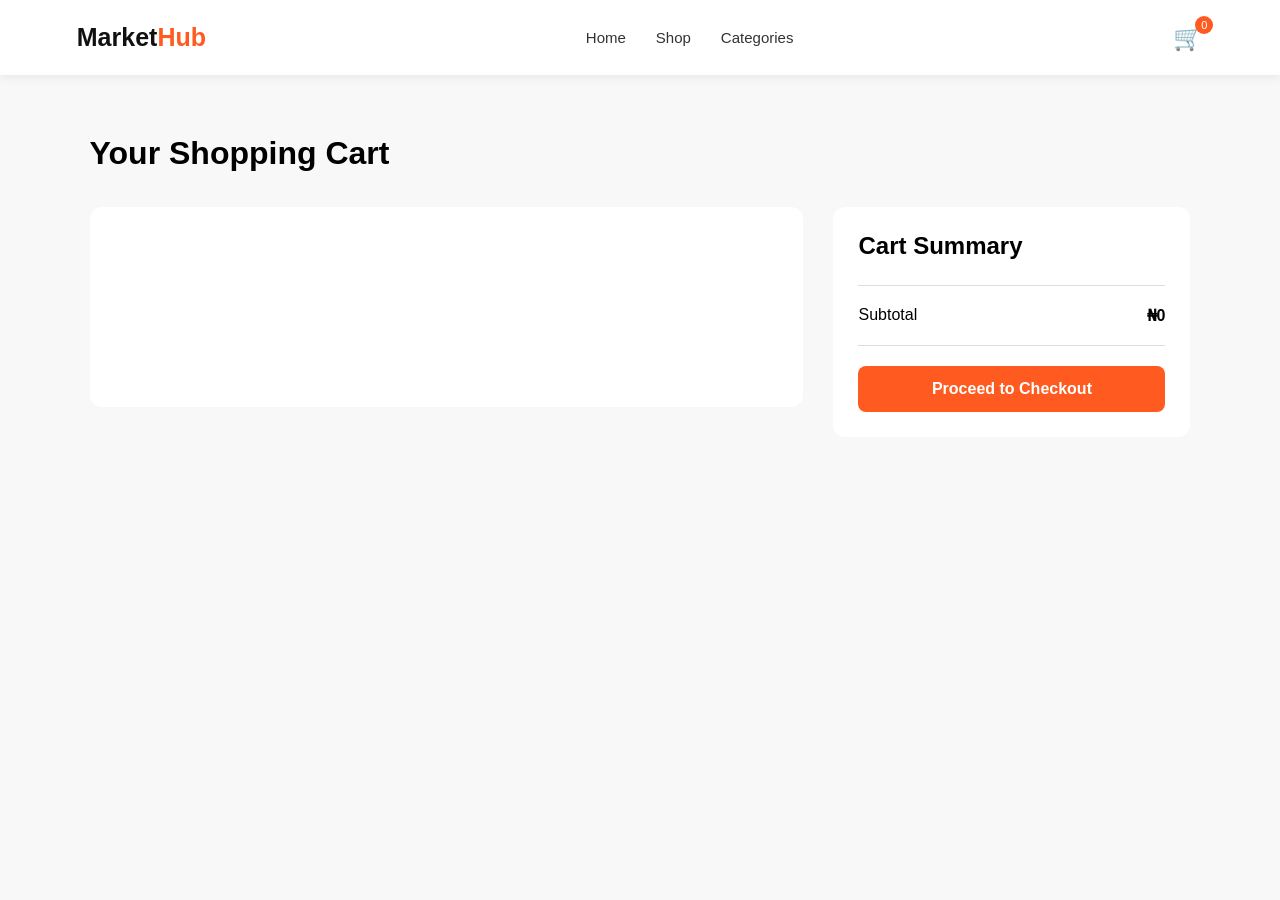
==== cart.html @ 8b92c9ef "first commit" ====
<!DOCTYPE html>
<html lang="en">

<head>
    <meta charset="UTF-8">
    <meta name="viewport" content="width=device-width, initial-scale=1.0">

    <title>Shopping Cart - MarketHub</title>

    <link rel="stylesheet" href="style.css">
</head>

<body>

    <header class="navbar">

        <a href="index.html" class="logo">
            Market<span>Hub</span>
        </a>

        <nav class="nav-links">
            <a href="index.html">Home</a>
            <a href="shop.html">Shop</a>
            <a href="#">Categories</a>
        </nav>

        <a href="cart.html" class="cart">
            🛒
            <span class="cart-count">0</span>
        </a>

    </header>


    <main class="cart-page">

        <h1>Your Shopping Cart</h1>

        <div class="cart-container">

            <div class="cart-items" id="cartItems">
                <!-- Products will appear here -->
            </div>

            <div class="cart-summary">

                <h2>Cart Summary</h2>

                <div class="summary-row">
                    <span>Subtotal</span>
                    <strong id="cartTotal">₦0</strong>
                </div>

                <button class="checkout-btn">
                    Proceed to Checkout
                </button>

            </div>

        </div>

    </main>


    <script src="cart.js"></script>

</body>

</html>
---- style.css ----
* {
    margin: 0;
    padding: 0;
    box-sizing: border-box;
}

body {
    font-family: Arial, sans-serif;
    background: #f8f8f8;
}

.navbar {

    position: sticky;
    top: 0;
    width: 100%;
    height: 75px;
    padding: 0 6%;
    background: white;

    display: flex;
    align-items: center;
    justify-content: space-between;

    box-shadow: 0 2px 10px rgba(0, 0, 0, 0.08);
}

.logo {
    font-size: 25px;
    font-weight: bold;
    color: #111;
    text-decoration: none;
}

.logo span {
    color: #ff5a1f;
}

.nav-links {
    display: flex;
    gap: 30px;
}

.nav-links a {
    color: #333;
    text-decoration: none;
    font-size: 15px;
}

.nav-links a:hover {
    color: #ff5a1f;
}

.nav-actions {
    display: flex;
    align-items: center;
    gap: 25px;
}

.search-box {
    display: flex;
    width: 280px;
    height: 40px;
}

.search-box input {
    width: 100%;
    border: 1px solid #ddd;
    padding: 0 15px;
    outline: none;
    border-radius: 6px 0 0 6px;
}

.search-box button {
    width: 45px;
    border: none;
    background: #ff5a1f;
    color: white;
    cursor: pointer;
    border-radius: 0 6px 6px 0;
}

.cart {
    position: relative;
    font-size: 24px;
    text-decoration: none;
}

.cart-count {
    position: absolute;
    top: -8px;
    right: -10px;

    width: 18px;
    height: 18px;

    display: flex;
    align-items: center;
    justify-content: center;

    background: #ff5a1f;
    color: white;

    border-radius: 50%;
    font-size: 11px;
}

.hero {
    min-height: 550px;
    padding: 70px 8%;

    display: flex;
    align-items: center;
    justify-content: space-between;

    background: #fff7f2;
}

.hero-content {
    width: 50%;
}

.hero-tag {
    color: #ff5a1f;
    font-size: 13px;
    font-weight: bold;
    letter-spacing: 2px;
    margin-bottom: 20px;
}

.hero h1 {
    font-size: 55px;
    line-height: 1.1;
    color: #171717;
    margin-bottom: 25px;
}

.hero h1 span {
    color: #ff5a1f;
}

.hero-text {
    max-width: 500px;
    color: #666;
    font-size: 17px;
    line-height: 1.7;
    margin-bottom: 30px;
}

.hero-buttons {
    display: flex;
    gap: 15px;
}

.hero-buttons a {
    padding: 14px 25px;
    text-decoration: none;
    border-radius: 6px;
    font-weight: bold;
}

.btn-primary {
    background: #ff5a1f;
    color: white;
}

.btn-secondary {
    border: 1px solid #ff5a1f;
    color: #ff5a1f;
}

.hero-image {
    width: 40%;
    height: 380px;

    position: relative;

    display: flex;
    align-items: center;
    justify-content: center;
}

.hero-circle {
    width: 280px;
    height: 280px;

    display: flex;
    align-items: center;
    justify-content: center;

    border-radius: 50%;
    background: #ff5a1f;

    font-size: 100px;
}

.hero-card {
    position: absolute;

    display: flex;
    align-items: center;
    gap: 12px;

    padding: 15px 20px;

    background: white;
    border-radius: 10px;

    box-shadow: 0 8px 30px rgba(0, 0, 0, 0.1);
}

.hero-card span {
    font-size: 25px;
}

.hero-card strong,
.hero-card small {
    display: block;
}

.hero-card small {
    margin-top: 4px;
    color: #777;
}

.card-one {
    top: 50px;
    left: 0;
}

.card-two {
    right: 0;
    bottom: 50px;
}

.categories {
    padding: 70px 8%;
    background: white;
}

.section-heading {
    display: flex;
    align-items: end;
    justify-content: space-between;
    margin-bottom: 35px;
}

.section-tag {
    color: #ff5a1f;
    font-size: 12px;
    font-weight: bold;
    letter-spacing: 2px;
    margin-bottom: 8px;
}

.section-heading h2 {
    font-size: 32px;
    color: #171717;
}

.section-heading a {
    color: #ff5a1f;
    text-decoration: none;
    font-weight: bold;
}

.category-container {
    display: grid;
    grid-template-columns: repeat(6, 1fr);
    gap: 18px;
}

.category-card {
    padding: 25px 15px;
    text-align: center;

    text-decoration: none;
    color: #171717;

    border: 1px solid #eee;
    border-radius: 10px;

    transition: 0.3s;
}

.category-card:hover {
    transform: translateY(-5px);
    border-color: #ff5a1f;
    box-shadow: 0 10px 25px rgba(0, 0, 0, 0.08);
}

.category-icon {
    font-size: 38px;
    margin-bottom: 15px;
}

.category-card h3 {
    font-size: 16px;
    margin-bottom: 8px;
}

.category-card p {
    color: #777;
    font-size: 12px;
    line-height: 1.5;
}

.products-section {
    padding: 70px 8%;
    background: #f8f8f8;
}

.product-grid {
    display: grid;
    grid-template-columns: repeat(4, 1fr);
    gap: 25px;
}

.product-card {
    background: white;
    border-radius: 10px;
    overflow: hidden;

    transition: 0.3s;
}

.product-card:hover {
    transform: translateY(-5px);
    box-shadow: 0 10px 30px rgba(0, 0, 0, 0.08);
}

.product-image {
    height: 230px;

    display: flex;
    align-items: center;
    justify-content: center;

    position: relative;

    background: #f1f1f1;

    font-size: 80px;
}

.product-badge {
    position: absolute;
    top: 15px;
    left: 15px;

    padding: 6px 10px;

    background: #ff5a1f;
    color: white;

    border-radius: 4px;

    font-size: 12px;
    font-weight: bold;
}

.product-info {
    padding: 20px;
}

.product-category {
    color: #ff5a1f;
    font-size: 12px;
    margin-bottom: 8px;
}

.product-info h3 {
    font-size: 17px;
    margin-bottom: 8px;
}

.vendor {
    color: #777;
    font-size: 12px;
    margin-bottom: 18px;
}

.vendor strong {
    color: #333;
}

.product-bottom {
    display: flex;
    align-items: center;
    justify-content: space-between;
}

.price {
    display: block;
    font-size: 18px;
    margin-top: 4px;
}

.old-price {
    color: #999;
    font-size: 12px;
    text-decoration: line-through;
}

.add-cart {
    width: 38px;
    height: 38px;

    border: none;
    border-radius: 50%;

    background: #ff5a1f;
    color: white;

    font-size: 24px;

    cursor: pointer;

    transition: 0.2s;
}

.add-cart:hover {
    transform: scale(1.1);
}

/* ================= VENDORS ================= */

.vendors-section {
    padding: 70px 8%;
    background: white;
}

.vendor-grid {
    display: grid;
    grid-template-columns: repeat(4, 1fr);
    gap: 20px;
}

.vendor-card {
    padding: 25px;

    display: flex;
    flex-direction: column;

    border: 1px solid #eee;
    border-radius: 10px;

    transition: 0.3s;
}

.vendor-card:hover {
    transform: translateY(-5px);
    box-shadow: 0 10px 25px rgba(0, 0, 0, 0.08);
}

.vendor-logo {
    width: 55px;
    height: 55px;

    display: flex;
    align-items: center;
    justify-content: center;

    margin-bottom: 18px;

    border-radius: 50%;

    background: #fff0e9;
    color: #ff5a1f;

    font-size: 22px;
    font-weight: bold;
}

.vendor-details h3 {
    font-size: 18px;
    margin-bottom: 6px;
}

.vendor-details p {
    color: #777;
    font-size: 13px;
    margin-bottom: 10px;
}

.vendor-details span {
    font-size: 13px;
}

.vendor-card > a {
    margin-top: 20px;

    color: #ff5a1f;
    text-decoration: none;

    font-size: 13px;
    font-weight: bold;
}


/* ================= PROMO ================= */

.promo-section {
    margin: 20px 8% 70px;
    padding: 60px 70px;

    min-height: 300px;

    display: flex;
    align-items: center;
    justify-content: space-between;

    background: #171717;
    color: white;

    border-radius: 15px;

    overflow: hidden;
}

.promo-content {
    max-width: 550px;
}

.promo-tag {
    color: #ff5a1f;
    font-size: 12px;
    font-weight: bold;
    letter-spacing: 2px;

    margin-bottom: 15px;
}

.promo-content h2 {
    font-size: 42px;
    line-height: 1.1;
    margin-bottom: 18px;
}

.promo-content p {
    color: #bbb;
    line-height: 1.6;
    margin-bottom: 25px;
}

.promo-btn {
    display: inline-block;

    padding: 13px 22px;

    background: #ff5a1f;
    color: white;

    text-decoration: none;
    border-radius: 6px;

    font-weight: bold;
}

.promo-icon {
    width: 180px;
    height: 180px;

    display: flex;
    align-items: center;
    justify-content: center;

    border-radius: 50%;

    background: #ff5a1f;

    font-size: 75px;
}


/* ================= BENEFITS ================= */

.benefits-section {
    padding: 70px 8%;
    background: #f8f8f8;
}

.centered {
    justify-content: center;
    text-align: center;
}

.benefits-grid {
    display: grid;
    grid-template-columns: repeat(4, 1fr);
    gap: 25px;
}

.benefit-card {
    padding: 30px 20px;

    text-align: center;

    background: white;
    border-radius: 10px;
}

.benefit-icon {
    font-size: 35px;
    margin-bottom: 15px;
}

.benefit-card h3 {
    margin-bottom: 10px;
    font-size: 17px;
}

.benefit-card p {
    color: #777;
    font-size: 13px;
    line-height: 1.6;
}


/* ================= FOOTER ================= */

.footer {
    background: #111;
    color: white;

    padding: 65px 8% 0;
}

.footer-container {
    display: grid;
    grid-template-columns: 2fr 1fr 1fr 1fr;
    gap: 60px;

    padding-bottom: 50px;
}

.footer-brand {
    max-width: 300px;
}

.footer-brand .logo {
    color: white;
    display: inline-block;
    margin-bottom: 18px;
}

.footer-brand p {
    color: #999;
    font-size: 14px;
    line-height: 1.7;
}

.social-links {
    display: flex;
    gap: 10px;
    margin-top: 25px;
}

.social-links a {
    width: 35px;
    height: 35px;

    display: flex;
    align-items: center;
    justify-content: center;

    border: 1px solid #444;
    border-radius: 50%;

    color: white;
    text-decoration: none;

    font-size: 13px;

    transition: 0.2s;
}

.social-links a:hover {
    background: #ff5a1f;
    border-color: #ff5a1f;
}

.footer-column {
    display: flex;
    flex-direction: column;
    gap: 13px;
}

.footer-column h3 {
    font-size: 16px;
    margin-bottom: 8px;
}

.footer-column a {
    color: #999;
    text-decoration: none;
    font-size: 13px;
}

.footer-column a:hover {
    color: #ff5a1f;
}

.footer-bottom {
    padding: 20px 0;

    display: flex;
    align-items: center;
    justify-content: space-between;

    border-top: 1px solid #292929;

    color: #777;
    font-size: 12px;
}

/* =========================
   CART PAGE
========================= */

.cart-page {
    padding: 60px 7%;
    background: #f8f8f8;
    min-height: 80vh;
}

.cart-page h1 {
    margin-bottom: 35px;
    font-size: 32px;
}

.cart-container {
    display: grid;
    grid-template-columns: 2fr 1fr;
    gap: 30px;
    align-items: start;
}

.cart-items {
    background: white;
    padding: 25px;
    border-radius: 12px;
    min-height: 200px;
}

.cart-summary {
    background: white;
    padding: 25px;
    border-radius: 12px;
}

.cart-summary h2 {
    margin-bottom: 25px;
}

.summary-row {
    display: flex;
    justify-content: space-between;
    padding: 20px 0;
    border-top: 1px solid #ddd;
    border-bottom: 1px solid #ddd;
}

.checkout-btn {
    width: 100%;
    margin-top: 20px;
    padding: 14px;
    border: none;
    border-radius: 8px;
    background: #ff5a1f;
    color: white;
    font-size: 16px;
    font-weight: bold;
    cursor: pointer;
}

.checkout-btn:hover {
    background: #e94d16;
}


/* Responsive */

@media (max-width: 768px) {

    .cart-container {
        grid-template-columns: 1fr;
    }

    .cart-page {
        padding: 40px 5%;
    }

}

.cart-item {
    padding: 20px 0;
    border-bottom: 1px solid #ddd;
}

.cart-item h3 {
    margin-bottom: 8px;
}

.cart-item p {
    color: #ff5a1f;
    font-weight: bold;
}

/* =========================
   SHOP PAGE
========================= */

.shop-page {
    padding: 60px 7%;
    background: #f8f8f8;
    min-height: 80vh;
}

.shop-heading {
    margin-bottom: 35px;
}

.shop-heading h1 {
    font-size: 38px;
    margin: 8px 0 12px;
}

.shop-heading p:last-child {
    color: #666;
}


/* SHOP CONTROLS */

.shop-controls {
    display: flex;
    justify-content: space-between;
    gap: 20px;
    margin-bottom: 35px;
}

.shop-controls select {
    padding: 12px 18px;
    border: 1px solid #ddd;
    border-radius: 8px;
    background: white;
    font-size: 15px;
    cursor: pointer;
}

.shop-controls select:first-child {
    width: 220px;
}

.shop-controls select:last-child {
    width: 200px;
}


/* PRODUCT GRID */

.shop-page .product-grid {
    display: grid;
    grid-template-columns: repeat(4, 1fr);
    gap: 25px;
}


/* RESPONSIVE */

@media (max-width: 1000px) {

    .shop-page .product-grid {
        grid-template-columns: repeat(3, 1fr);
    }

}


@media (max-width: 768px) {

    .shop-page {
        padding: 40px 5%;
    }

    .shop-heading h1 {
        font-size: 30px;
    }

    .shop-controls {
        flex-direction: column;
    }

    .shop-controls select:first-child,
    .shop-controls select:last-child {
        width: 100%;
    }

    .shop-page .product-grid {
        grid-template-columns: repeat(2, 1fr);
    }

}

@media (max-width: 500px) {

    .shop-page .product-grid {
        grid-template-columns: 1fr;
    }

}

/* =========================
   CHECKOUT PAGE
========================= */

.checkout-page {
    padding: 60px 7%;
    background: #f8f8f8;
    min-height: 80vh;
}

.checkout-heading {
    margin-bottom: 40px;
}

.checkout-heading h1 {
    font-size: 36px;
    margin: 8px 0 12px;
}

.checkout-heading p:last-child {
    color: #666;
}

.checkout-container {
    display: grid;
    grid-template-columns: 2fr 1fr;
    gap: 30px;
    align-items: start;
}

.checkout-form,
.checkout-summary {
    background: white;
    padding: 30px;
    border-radius: 12px;
}

.checkout-form h2,
.checkout-summary h2 {
    margin-bottom: 25px;
}

.form-row {
    display: grid;
    grid-template-columns: 1fr 1fr;
    gap: 20px;
}

.form-group {
    display: flex;
    flex-direction: column;
    margin-bottom: 20px;
}

.form-group label {
    margin-bottom: 8px;
    font-weight: 600;
}

.form-group input,
.form-group select {
    padding: 13px;
    border: 1px solid #ddd;
    border-radius: 8px;
    font-size: 15px;
    outline: none;
}

.form-group input:focus,
.form-group select:focus {
    border-color: #ff5a1f;
}

.payment-title {
    margin-top: 30px;
}

.payment-option {
    display: flex;
    align-items: center;
    gap: 10px;
    margin-bottom: 15px;
}

.payment-option input {
    accent-color: #ff5a1f;
}


/* ORDER SUMMARY */

.checkout-summary {
    position: sticky;
    top: 20px;
}

.checkout-summary-row,
.checkout-total {
    display: flex;
    justify-content: space-between;
    padding: 18px 0;
    border-bottom: 1px solid #ddd;
}

.checkout-total {
    font-size: 20px;
    border-bottom: none;
}

.place-order-btn {
    width: 100%;
    padding: 15px;
    border: none;
    border-radius: 8px;
    background: #ff5a1f;
    color: white;
    font-size: 16px;
    font-weight: bold;
    cursor: pointer;
}

.place-order-btn:hover {
    background: #e94d16;
}


/* RESPONSIVE */

@media (max-width: 768px) {

    .checkout-page {
        padding: 40px 5%;
    }

    .checkout-container {
        grid-template-columns: 1fr;
    }

    .form-row {
        grid-template-columns: 1fr;
        gap: 0;
    }

    .checkout-heading h1 {
        font-size: 30px;
    }

}
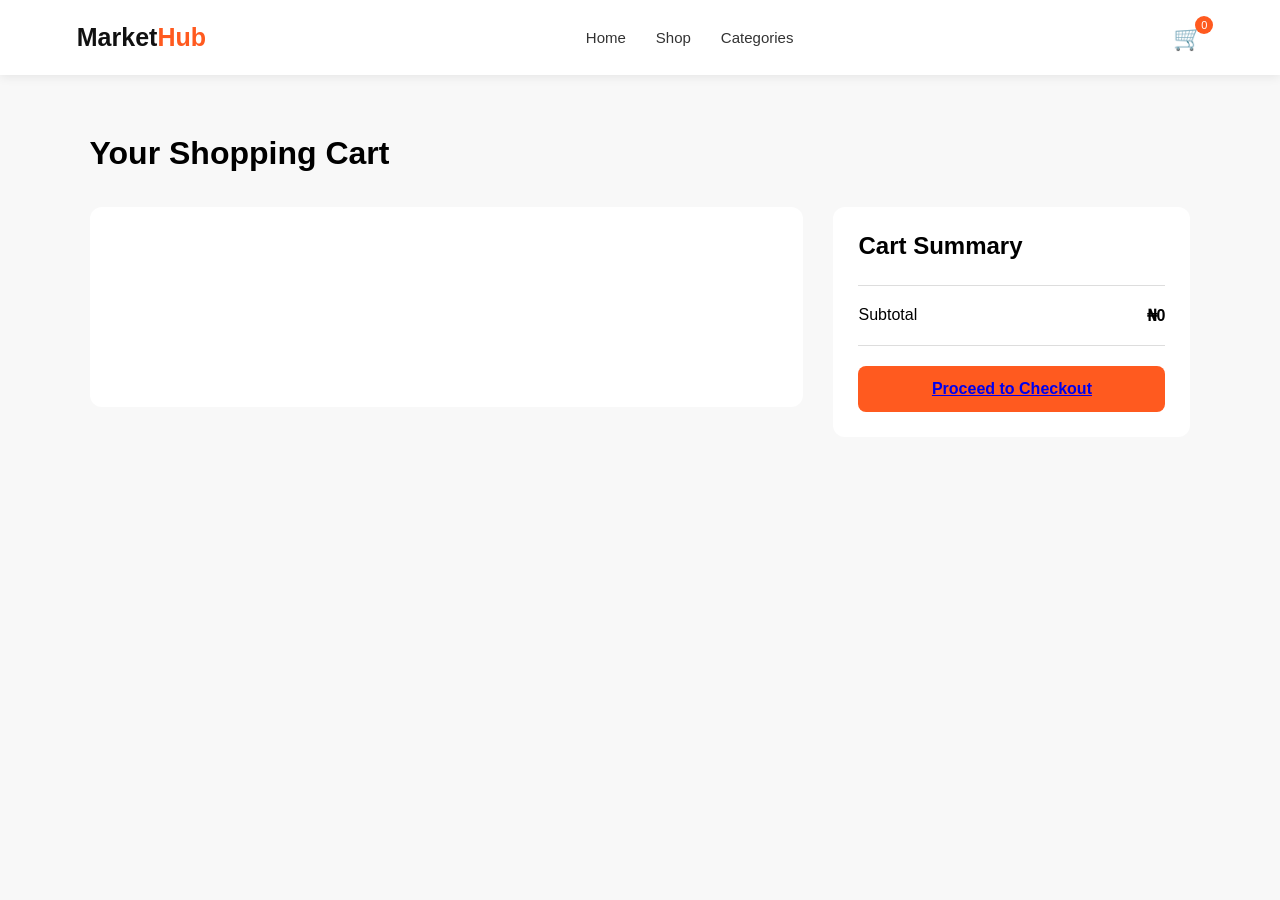
==== commit eedc363f: "added pages and js" ====
--- a/cart.html
+++ b/cart.html
@@ -52,7 +52,7 @@
                 </div>
 
                 <button class="checkout-btn">
-                    Proceed to Checkout
+                    <a href="checkout.html">Proceed to Checkout</a>
                 </button>
 
             </div>
--- a/style.css
+++ b/style.css
@@ -7,6 +7,11 @@
 body {
     font-family: Arial, sans-serif;
     background: #f8f8f8;
+}
+
+img {
+    width: 100%;
+    height: 100%;
 }
 
 .navbar {
@@ -23,6 +28,7 @@
     justify-content: space-between;
 
     box-shadow: 0 2px 10px rgba(0, 0, 0, 0.08);
+    z-index: 999;
 }
 
 .logo {
@@ -310,6 +316,14 @@
     background: #f8f8f8;
 }
 
+.product-categories {
+    padding: 50px 0;
+}
+
+.product-head{
+    scroll-margin-top: 100px;
+
+}
 .product-grid {
     display: grid;
     grid-template-columns: repeat(4, 1fr);
@@ -1002,10 +1016,10 @@
 
 /* ORDER SUMMARY */
 
-.checkout-summary {
+/* .checkout-summary {
     position: sticky;
     top: 20px;
-}
+} */
 
 .checkout-summary-row,
 .checkout-total {
@@ -1036,6 +1050,21 @@
     background: #e94d16;
 }
 
+.checkout-item {
+    padding: 15px 0;
+    border-bottom: 1px solid #ddd;
+}
+
+.checkout-item h3 {
+    font-size: 15px;
+    margin-bottom: 5px;
+}
+
+.checkout-item p {
+    color: #ff5a1f;
+    font-weight: bold;
+}
+
 
 /* RESPONSIVE */
 
@@ -1058,4 +1087,238 @@
         font-size: 30px;
     }
 
+}
+
+/* =========================
+   PRODUCT DETAILS PAGE
+========================= */
+
+.product-page {
+    padding: 60px 7%;
+    background: #f8f8f8;
+    min-height: 80vh;
+}
+
+
+/* PRODUCT DETAILS */
+
+.product-details {
+    display: grid;
+    grid-template-columns: 1fr 1fr;
+    gap: 60px;
+    background: white;
+    padding: 40px;
+    border-radius: 15px;
+}
+
+
+/* LARGE IMAGE */
+
+.product-large-image {
+    min-height: 500px;
+    background: #f1f1f1;
+    border-radius: 12px;
+
+    display: flex;
+    align-items: center;
+    justify-content: center;
+
+    font-size: 150px;
+
+    position: relative;
+}
+
+.product-large-image .product-badge {
+    position: absolute;
+    top: 20px;
+    left: 20px;
+
+    background: #ff5a1f;
+    color: white;
+
+    padding: 7px 12px;
+    border-radius: 6px;
+
+    font-size: 14px;
+    font-weight: bold;
+}
+
+
+/* PRODUCT INFORMATION */
+
+.product-description {
+    padding: 10px 0;
+}
+
+.product-description h1 {
+    font-size: 38px;
+    margin: 10px 0 15px;
+}
+
+.product-category {
+    color: #ff5a1f;
+    font-size: 14px;
+    font-weight: bold;
+    text-transform: uppercase;
+}
+
+.product-rating {
+    margin-bottom: 25px;
+}
+
+.product-rating span {
+    color: #666;
+    font-size: 14px;
+    margin-left: 8px;
+}
+
+
+/* PRICE */
+
+.product-price {
+    display: flex;
+    align-items: center;
+    gap: 15px;
+    margin-bottom: 15px;
+}
+
+.product-price .old-price {
+    color: #999;
+    text-decoration: line-through;
+}
+
+.product-price strong {
+    color: #ff5a1f;
+    font-size: 28px;
+}
+
+
+/* VENDOR */
+
+.sold-by {
+    color: #666;
+    margin-bottom: 25px;
+}
+
+.sold-by strong {
+    color: #222;
+}
+
+
+/* DESCRIPTION */
+
+.product-text {
+    color: #666;
+    line-height: 1.7;
+    margin-bottom: 30px;
+}
+
+
+/* FEATURES */
+
+.product-features {
+    display: grid;
+    grid-template-columns: 1fr 1fr;
+    gap: 15px;
+
+    margin-bottom: 30px;
+}
+
+.product-features div {
+    background: #f8f8f8;
+    padding: 15px;
+    border-radius: 8px;
+
+    display: flex;
+    flex-direction: column;
+    gap: 5px;
+}
+
+.product-features strong {
+    font-size: 14px;
+}
+
+.product-features span {
+    color: #666;
+    font-size: 14px;
+}
+
+
+/* ADD TO CART */
+
+.product-add-cart {
+    width: 100%;
+    padding: 16px;
+
+    border: none;
+    border-radius: 8px;
+
+    background: #ff5a1f;
+    color: white;
+
+    font-size: 16px;
+    font-weight: bold;
+
+    cursor: pointer;
+}
+
+.product-add-cart:hover {
+    background: #e94d16;
+}
+
+
+/* PRODUCT DESCRIPTION SECTION */
+
+.product-info-section {
+    background: white;
+    margin-top: 30px;
+    padding: 35px;
+    border-radius: 15px;
+}
+
+.product-info-section h2 {
+    margin-bottom: 15px;
+}
+
+.product-info-section p {
+    color: #666;
+    line-height: 1.7;
+}
+
+
+/* RESPONSIVE */
+
+@media (max-width: 900px) {
+
+    .product-details {
+        grid-template-columns: 1fr;
+        gap: 35px;
+    }
+
+    .product-large-image {
+        min-height: 400px;
+    }
+
+}
+
+
+@media (max-width: 600px) {
+
+    .product-page {
+        padding: 40px 5%;
+    }
+
+    .product-details {
+        padding: 20px;
+    }
+
+    .product-large-image {
+        min-height: 300px;
+        font-size: 100px;
+    }
+
+    .product-description h1 {
+        font-size: 30px;
+    }
+
 }
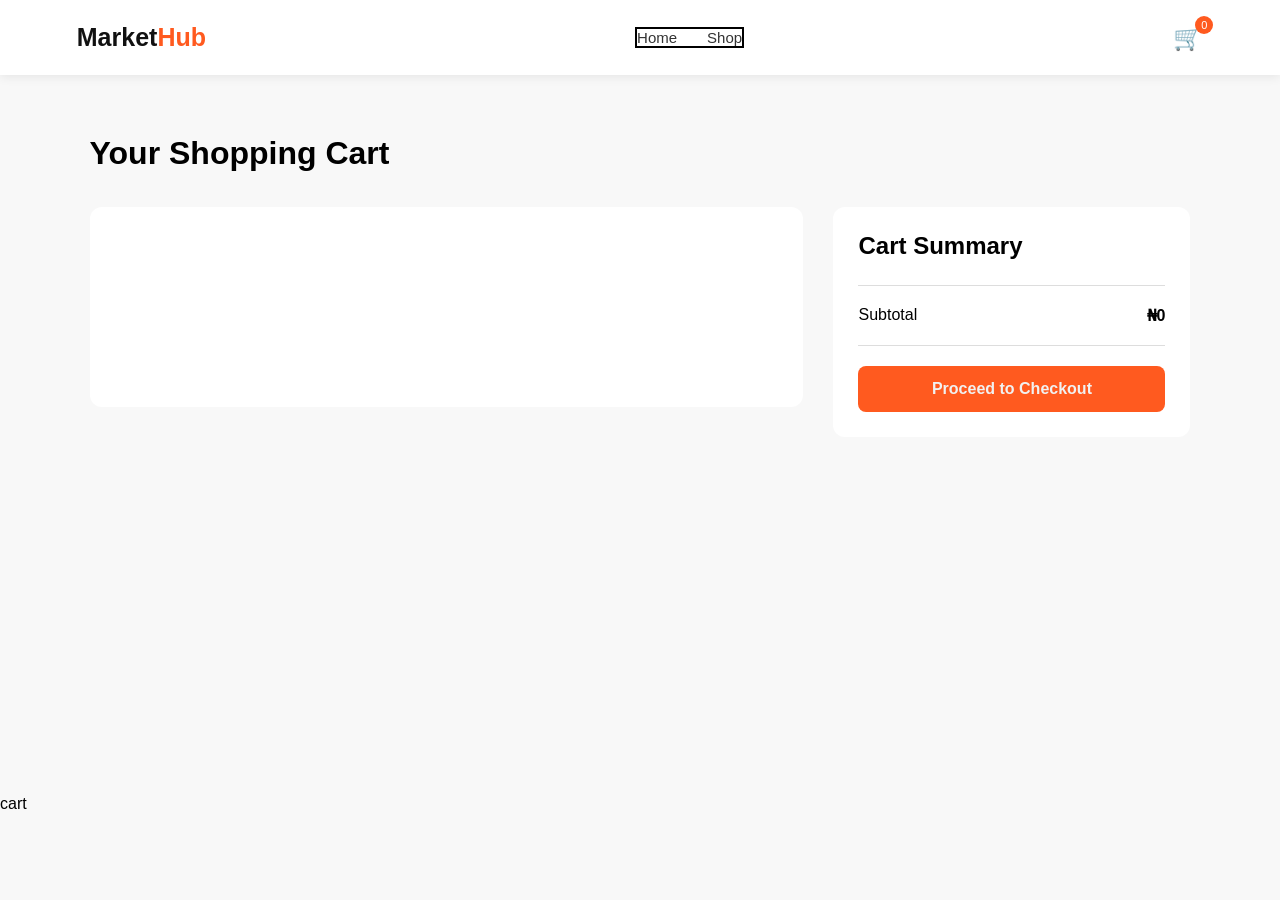
==== commit 968a3ff4: "formatted css" ====
--- a/cart.html
+++ b/cart.html
@@ -21,7 +21,6 @@
         <nav class="nav-links">
             <a href="index.html">Home</a>
             <a href="shop.html">Shop</a>
-            <a href="#">Categories</a>
         </nav>
 
         <a href="cart.html" class="cart">
@@ -59,7 +58,7 @@
 
         </div>
 
-    </main>
+    </main>cart
 
 
     <script src="cart.js"></script>
--- a/style.css
+++ b/style.css
@@ -22,11 +22,9 @@
     height: 75px;
     padding: 0 6%;
     background: white;
-
     display: flex;
     align-items: center;
     justify-content: space-between;
-
     box-shadow: 0 2px 10px rgba(0, 0, 0, 0.08);
     z-index: 999;
 }
@@ -45,6 +43,8 @@
 .nav-links {
     display: flex;
     gap: 30px;
+        border: 2px solid black;
+
 }
 
 .nav-links a {
@@ -96,17 +96,13 @@
     position: absolute;
     top: -8px;
     right: -10px;
-
     width: 18px;
     height: 18px;
-
     display: flex;
     align-items: center;
     justify-content: center;
-
     background: #ff5a1f;
     color: white;
-
     border-radius: 50%;
     font-size: 11px;
 }
@@ -114,11 +110,9 @@
 .hero {
     min-height: 550px;
     padding: 70px 8%;
-
     display: flex;
     align-items: center;
     justify-content: space-between;
-
     background: #fff7f2;
 }
 
@@ -178,9 +172,7 @@
 .hero-image {
     width: 40%;
     height: 380px;
-
     position: relative;
-
     display: flex;
     align-items: center;
     justify-content: center;
@@ -189,7 +181,6 @@
 .hero-circle {
     width: 280px;
     height: 280px;
-
     display: flex;
     align-items: center;
     justify-content: center;
@@ -202,16 +193,12 @@
 
 .hero-card {
     position: absolute;
-
     display: flex;
     align-items: center;
     gap: 12px;
-
     padding: 15px 20px;
-
     background: white;
     border-radius: 10px;
-
     box-shadow: 0 8px 30px rgba(0, 0, 0, 0.1);
 }
 
@@ -279,13 +266,10 @@
 .category-card {
     padding: 25px 15px;
     text-align: center;
-
     text-decoration: none;
     color: #171717;
-
     border: 1px solid #eee;
     border-radius: 10px;
-
     transition: 0.3s;
 }
 
@@ -308,7 +292,7 @@
 .category-card p {
     color: #777;
     font-size: 12px;
-    line-height: 1.5;
+    line-height: 1.5;   
 }
 
 .products-section {
@@ -345,15 +329,11 @@
 
 .product-image {
     height: 230px;
-
     display: flex;
     align-items: center;
     justify-content: center;
-
     position: relative;
-
     background: #f1f1f1;
-
     font-size: 80px;
 }
 
@@ -361,14 +341,10 @@
     position: absolute;
     top: 15px;
     left: 15px;
-
     padding: 6px 10px;
-
     background: #ff5a1f;
     color: white;
-
     border-radius: 4px;
-
     font-size: 12px;
     font-weight: bold;
 }
@@ -419,17 +395,12 @@
 .add-cart {
     width: 38px;
     height: 38px;
-
     border: none;
     border-radius: 50%;
-
     background: #ff5a1f;
     color: white;
-
     font-size: 24px;
-
     cursor: pointer;
-
     transition: 0.2s;
 }
 
@@ -452,13 +423,10 @@
 
 .vendor-card {
     padding: 25px;
-
     display: flex;
     flex-direction: column;
-
     border: 1px solid #eee;
     border-radius: 10px;
-
     transition: 0.3s;
 }
 
@@ -470,18 +438,13 @@
 .vendor-logo {
     width: 55px;
     height: 55px;
-
     display: flex;
     align-items: center;
     justify-content: center;
-
     margin-bottom: 18px;
-
     border-radius: 50%;
-
     background: #fff0e9;
     color: #ff5a1f;
-
     font-size: 22px;
     font-weight: bold;
 }
@@ -501,12 +464,10 @@
     font-size: 13px;
 }
 
-.vendor-card > a {
+.vendor-card a {
     margin-top: 20px;
-
     color: #ff5a1f;
     text-decoration: none;
-
     font-size: 13px;
     font-weight: bold;
 }
@@ -517,18 +478,13 @@
 .promo-section {
     margin: 20px 8% 70px;
     padding: 60px 70px;
-
     min-height: 300px;
-
     display: flex;
     align-items: center;
     justify-content: space-between;
-
     background: #171717;
     color: white;
-
     border-radius: 15px;
-
     overflow: hidden;
 }
 
@@ -541,7 +497,6 @@
     font-size: 12px;
     font-weight: bold;
     letter-spacing: 2px;
-
     margin-bottom: 15px;
 }
 
@@ -559,30 +514,22 @@
 
 .promo-btn {
     display: inline-block;
-
     padding: 13px 22px;
-
     background: #ff5a1f;
     color: white;
-
     text-decoration: none;
     border-radius: 6px;
-
     font-weight: bold;
 }
 
 .promo-icon {
     width: 180px;
     height: 180px;
-
     display: flex;
     align-items: center;
     justify-content: center;
-
     border-radius: 50%;
-
     background: #ff5a1f;
-
     font-size: 75px;
 }
 
@@ -607,9 +554,7 @@
 
 .benefit-card {
     padding: 30px 20px;
-
     text-align: center;
-
     background: white;
     border-radius: 10px;
 }
@@ -636,7 +581,6 @@
 .footer {
     background: #111;
     color: white;
-
     padding: 65px 8% 0;
 }
 
@@ -644,7 +588,6 @@
     display: grid;
     grid-template-columns: 2fr 1fr 1fr 1fr;
     gap: 60px;
-
     padding-bottom: 50px;
 }
 
@@ -673,19 +616,14 @@
 .social-links a {
     width: 35px;
     height: 35px;
-
     display: flex;
     align-items: center;
     justify-content: center;
-
     border: 1px solid #444;
     border-radius: 50%;
-
     color: white;
     text-decoration: none;
-
     font-size: 13px;
-
     transition: 0.2s;
 }
 
@@ -717,13 +655,10 @@
 
 .footer-bottom {
     padding: 20px 0;
-
     display: flex;
     align-items: center;
     justify-content: space-between;
-
     border-top: 1px solid #292929;
-
     color: #777;
     font-size: 12px;
 }
@@ -793,18 +728,9 @@
 }
 
 
-/* Responsive */
-
-@media (max-width: 768px) {
-
-    .cart-container {
-        grid-template-columns: 1fr;
-    }
-
-    .cart-page {
-        padding: 40px 5%;
-    }
-
+.checkout-btn a{
+    color: #f1f1f1;
+    text-decoration: none;
 }
 
 .cart-item {
@@ -820,6 +746,7 @@
     color: #ff5a1f;
     font-weight: bold;
 }
+
 
 /* =========================
    SHOP PAGE
@@ -843,7 +770,6 @@
 .shop-heading p:last-child {
     color: #666;
 }
-
 
 /* SHOP CONTROLS */
 
@@ -879,52 +805,7 @@
     grid-template-columns: repeat(4, 1fr);
     gap: 25px;
 }
-
-
-/* RESPONSIVE */
-
-@media (max-width: 1000px) {
-
-    .shop-page .product-grid {
-        grid-template-columns: repeat(3, 1fr);
-    }
-
-}
-
-
-@media (max-width: 768px) {
-
-    .shop-page {
-        padding: 40px 5%;
-    }
-
-    .shop-heading h1 {
-        font-size: 30px;
-    }
-
-    .shop-controls {
-        flex-direction: column;
-    }
-
-    .shop-controls select:first-child,
-    .shop-controls select:last-child {
-        width: 100%;
-    }
-
-    .shop-page .product-grid {
-        grid-template-columns: repeat(2, 1fr);
-    }
-
-}
-
-@media (max-width: 500px) {
-
-    .shop-page .product-grid {
-        grid-template-columns: 1fr;
-    }
-
-}
-
+ 
 /* =========================
    CHECKOUT PAGE
 ========================= */
@@ -1012,14 +893,6 @@
 .payment-option input {
     accent-color: #ff5a1f;
 }
-
-
-/* ORDER SUMMARY */
-
-/* .checkout-summary {
-    position: sticky;
-    top: 20px;
-} */
 
 .checkout-summary-row,
 .checkout-total {
@@ -1065,10 +938,236 @@
     font-weight: bold;
 }
 
-
-/* RESPONSIVE */
-
-@media (max-width: 768px) {
+/* ========================================
+   HOMEPAGE RESPONSIVE DESIGN
+======================================== */
+
+
+/* =========================
+   TABLET
+   ========================= */
+
+@media (max-width: 1000px) {
+
+    /* NAVBAR  */
+
+    .navbar {
+        padding: 18px 5%;
+    }
+
+    .nav-links {
+        gap: 18px;
+    }
+
+    .search-box {
+        width: 180px;
+    }
+
+
+    /* HERO */
+
+    .hero {
+        padding: 60px 5%;
+        gap: 30px;
+    }
+
+    .hero-content h1 {
+        font-size: 42px;
+    }
+
+    .hero-image {
+        transform: scale(0.9);
+    }
+
+
+    /* CATEGORIES */
+
+    .category-container {
+        grid-template-columns: repeat(3, 1fr);
+    }
+
+
+    /* PRODUCTS */
+
+    .product-grid {
+        grid-template-columns: repeat(2, 1fr);
+    }
+
+
+    /* VENDORS */
+
+    .vendor-grid {
+        grid-template-columns: repeat(2, 1fr);
+    }
+
+
+    /* BENEFITS */
+
+    .benefits-grid {
+        grid-template-columns: repeat(2, 1fr);
+    }
+
+
+    /* FOOTER */
+
+    .footer-container {
+        grid-template-columns: repeat(2, 1fr);
+        gap: 40px;
+    }
+
+    /* SHOP PAGE */
+    
+    .shop-page .product-grid {
+        grid-template-columns: repeat(3, 1fr);
+    }
+
+}
+
+
+/* =========================
+   MOBILE
+   ========================= */
+
+@media (max-width: 700px) {
+
+    /* NAVBAR */
+
+    .navbar {
+        padding: 15px 5%;
+        gap: 15px;
+        height: auto;
+    }
+
+    .nav-links {
+        gap: 15px;
+    }
+
+    .nav-actions {
+        margin-left: auto;
+        gap: 10px;
+    }
+
+    .search-box {
+        width: 160px;
+    }
+
+
+    /* HERO */
+
+    .hero {
+        flex-direction: column;
+        text-align: center;
+        padding: 50px 5%;
+    }
+
+    .hero-content {
+        width: 100%;
+    }
+
+    .hero-image {
+        width: 100%;
+        min-height: 300px;
+        transform: scale(0.8);
+    }
+
+
+
+    /* SECTION HEADINGS */
+
+    .section-heading {
+        flex-direction: column;
+        align-items: flex-start;
+        gap: 15px;
+    }
+
+    .section-heading h2 {
+        font-size: 28px;
+    }
+
+
+    /* CATEGORIES */
+
+    .category-container {
+        grid-template-columns: repeat(2, 1fr);
+        gap: 15px;
+    }
+
+
+    /* PRODUCTS */
+
+    .product-grid {
+        grid-template-columns: repeat(2, 1fr);
+        gap: 15px;
+    }
+
+
+    /* VENDORS */
+
+    .vendor-grid {
+        grid-template-columns: 1fr;
+    }
+
+
+    /* PROMO */
+
+    .promo-section {
+        flex-direction: column;
+        text-align: center;
+        gap: 30px;
+    }
+
+
+    /* BENEFITS */
+
+    .benefits-grid {
+        grid-template-columns: 1fr 1fr;
+        gap: 15px;
+    }
+
+
+    /* FOOTER */
+
+    .footer-container {
+        grid-template-columns: 1fr 1fr;
+        gap: 30px;
+    }
+
+
+    /* SHOP PAGE */
+    
+    .shop-page {
+        padding: 40px 5%;
+    }
+
+    .shop-heading h1 {
+        font-size: 30px;
+    }
+
+    .shop-controls {
+        flex-direction: column;
+    }
+
+    .shop-controls select:first-child,
+    .shop-controls select:last-child {
+        width: 100%;
+    }
+
+    .shop-page .product-grid {
+        grid-template-columns: repeat(2, 1fr);
+    }
+
+    /* CART PAGE */
+
+    .cart-container {
+        grid-template-columns: 1fr;
+    }
+
+    .cart-page {
+        padding: 40px 5%;
+    }
+
+    
+    /* CHECKOUT PAGE */
 
     .checkout-page {
         padding: 40px 5%;
@@ -1086,239 +1185,133 @@
     .checkout-heading h1 {
         font-size: 30px;
     }
-
-}
+}
+
 
 /* =========================
-   PRODUCT DETAILS PAGE
-========================= */
-
-.product-page {
-    padding: 60px 7%;
-    background: #f8f8f8;
-    min-height: 80vh;
-}
-
-
-/* PRODUCT DETAILS */
-
-.product-details {
-    display: grid;
-    grid-template-columns: 1fr 1fr;
-    gap: 60px;
-    background: white;
-    padding: 40px;
-    border-radius: 15px;
-}
-
-
-/* LARGE IMAGE */
-
-.product-large-image {
-    min-height: 500px;
-    background: #f1f1f1;
-    border-radius: 12px;
-
-    display: flex;
-    align-items: center;
-    justify-content: center;
-
-    font-size: 150px;
-
-    position: relative;
-}
-
-.product-large-image .product-badge {
-    position: absolute;
-    top: 20px;
-    left: 20px;
-
-    background: #ff5a1f;
-    color: white;
-
-    padding: 7px 12px;
-    border-radius: 6px;
-
-    font-size: 14px;
-    font-weight: bold;
-}
-
-
-/* PRODUCT INFORMATION */
-
-.product-description {
-    padding: 10px 0;
-}
-
-.product-description h1 {
-    font-size: 38px;
-    margin: 10px 0 15px;
-}
-
-.product-category {
-    color: #ff5a1f;
-    font-size: 14px;
-    font-weight: bold;
-    text-transform: uppercase;
-}
-
-.product-rating {
-    margin-bottom: 25px;
-}
-
-.product-rating span {
-    color: #666;
-    font-size: 14px;
-    margin-left: 8px;
-}
-
-
-/* PRICE */
-
-.product-price {
-    display: flex;
-    align-items: center;
-    gap: 15px;
-    margin-bottom: 15px;
-}
-
-.product-price .old-price {
-    color: #999;
-    text-decoration: line-through;
-}
-
-.product-price strong {
-    color: #ff5a1f;
-    font-size: 28px;
-}
-
-
-/* VENDOR */
-
-.sold-by {
-    color: #666;
-    margin-bottom: 25px;
-}
-
-.sold-by strong {
-    color: #222;
-}
-
-
-/* DESCRIPTION */
-
-.product-text {
-    color: #666;
-    line-height: 1.7;
-    margin-bottom: 30px;
-}
-
-
-/* FEATURES */
-
-.product-features {
-    display: grid;
-    grid-template-columns: 1fr 1fr;
-    gap: 15px;
-
-    margin-bottom: 30px;
-}
-
-.product-features div {
-    background: #f8f8f8;
-    padding: 15px;
-    border-radius: 8px;
-
-    display: flex;
-    flex-direction: column;
-    gap: 5px;
-}
-
-.product-features strong {
-    font-size: 14px;
-}
-
-.product-features span {
-    color: #666;
-    font-size: 14px;
-}
-
-
-/* ADD TO CART */
-
-.product-add-cart {
-    width: 100%;
-    padding: 16px;
-
-    border: none;
-    border-radius: 8px;
-
-    background: #ff5a1f;
-    color: white;
-
-    font-size: 16px;
-    font-weight: bold;
-
-    cursor: pointer;
-}
-
-.product-add-cart:hover {
-    background: #e94d16;
-}
-
-
-/* PRODUCT DESCRIPTION SECTION */
-
-.product-info-section {
-    background: white;
-    margin-top: 30px;
-    padding: 35px;
-    border-radius: 15px;
-}
-
-.product-info-section h2 {
-    margin-bottom: 15px;
-}
-
-.product-info-section p {
-    color: #666;
-    line-height: 1.7;
-}
-
-
-/* RESPONSIVE */
-
-@media (max-width: 900px) {
-
-    .product-details {
+   SMALL PHONES
+   ========================= */
+
+@media (max-width: 500px) {
+
+    /* NAVBAR */
+
+    .navbar {
+        padding: 15px 4%;
+    }
+
+    .nav-actions {
+        width: 100%;
+        justify-content: space-between;
+    }
+
+    .search-box {
+        width: calc(100% - 55px);
+    }
+
+    .nav-links {
+        font-size: 14px;
+    }
+
+
+    /* HERO */
+
+    .hero {
+        padding: 40px 5%;
+    }
+
+    .hero-content h1 {
+        font-size: 32px;
+    }
+
+    .hero-tag {
+        font-size: 12px;
+    }
+
+    .hero-text {
+        font-size: 14px;
+    }
+
+    .hero-buttons {
+        flex-direction: column;
+        width: 100%;
+    }
+
+    .hero-buttons a {
+        width: 100%;
+        text-align: center;
+    }
+
+    .hero-image {
+        min-height: 240px;
+        transform: scale(0.7);
+    }
+
+
+    /* CATEGORIES */
+
+    .category-container {
+        grid-template-columns: 1fr 1fr;
+    }
+
+    .category-card {
+        padding: 20px 10px;
+    }
+
+    .category-card h3 {
+        font-size: 15px;
+    }
+
+    .category-card p {
+        font-size: 12px;
+    }
+
+
+    /* PRODUCTS */
+
+    .product-grid {
         grid-template-columns: 1fr;
-        gap: 35px;
-    }
-
-    .product-large-image {
-        min-height: 400px;
-    }
-
-}
-
-
-@media (max-width: 600px) {
-
-    .product-page {
-        padding: 40px 5%;
-    }
-
-    .product-details {
-        padding: 20px;
-    }
-
-    .product-large-image {
-        min-height: 300px;
-        font-size: 100px;
-    }
-
-    .product-description h1 {
+    }
+
+
+    /* PROMO */
+
+    .promo-section {
+        padding: 35px 25px;
+    }
+
+    .promo-content h2 {
         font-size: 30px;
     }
 
+
+    /* BENEFITS */
+
+    .benefits-grid {
+        grid-template-columns: 1fr;
+    }
+
+
+    /* FOOTER */
+
+    .footer-container {
+        grid-template-columns: 1fr;
+        text-align: center;
+    }
+
+    .social-links {
+        justify-content: center;
+    }
+
+    .footer-bottom {
+        flex-direction: column;
+        gap: 10px;
+        text-align: center;
+    }
+
+    /* SHOP PAGE */
+        .shop-page .product-grid {
+        grid-template-columns: 1fr;
+    }
+
 }
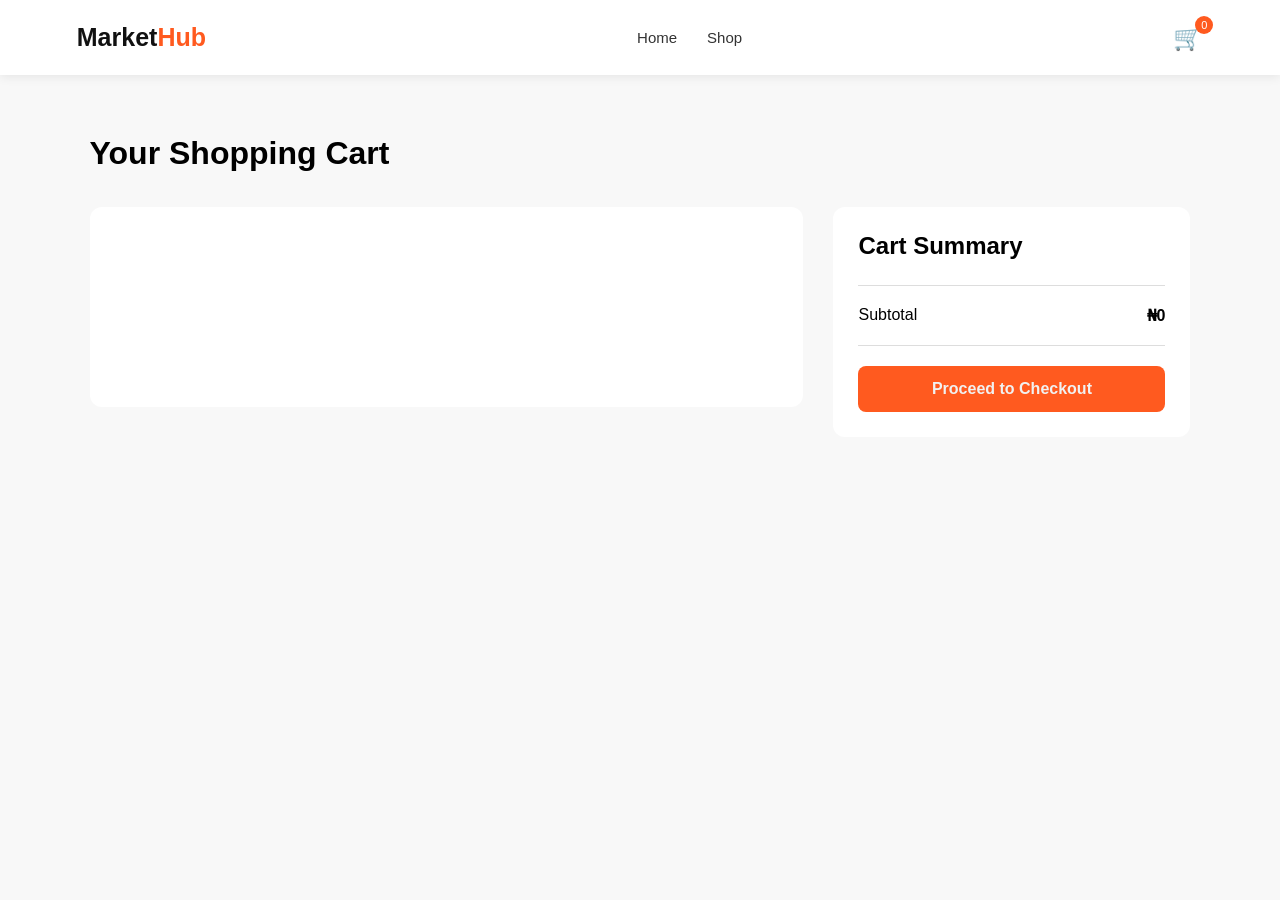
==== commit 29b3256f: "cleared an error" ====
--- a/cart.html
+++ b/cart.html
@@ -58,7 +58,7 @@
 
         </div>
 
-    </main>cart
+    </main>
 
 
     <script src="cart.js"></script>
--- a/style.css
+++ b/style.css
@@ -43,8 +43,6 @@
 .nav-links {
     display: flex;
     gap: 30px;
-        border: 2px solid black;
-
 }
 
 .nav-links a {
@@ -1197,21 +1195,52 @@
     /* NAVBAR */
 
     .navbar {
+        display: flex;
+        flex-wrap: wrap;
+        align-items: center;
+        gap: 15px;
         padding: 15px 4%;
+        height: auto;
+    }
+
+    .logo {
+        margin-right: auto;
     }
 
     .nav-actions {
+        display: contents;
+    }
+
+    .search-box {
+        order: 3;
         width: 100%;
+        display: flex;
+    }
+
+    .search-box input {
+        width: 100%;
+        min-width: 0;
+    }
+
+    .cart {
+        order: 2;
+        flex-shrink: 0;
+    }
+
+    .nav-links {
+        order: 4;
+        width: 100%;
+        display: flex;
         justify-content: space-between;
-    }
-
-    .search-box {
-        width: calc(100% - 55px);
-    }
-
-    .nav-links {
+        align-items: center;
+        gap: 10px;
+    }
+
+    .nav-links a,
+    .category-btn {
         font-size: 14px;
     }
+
 
 
     /* HERO */
